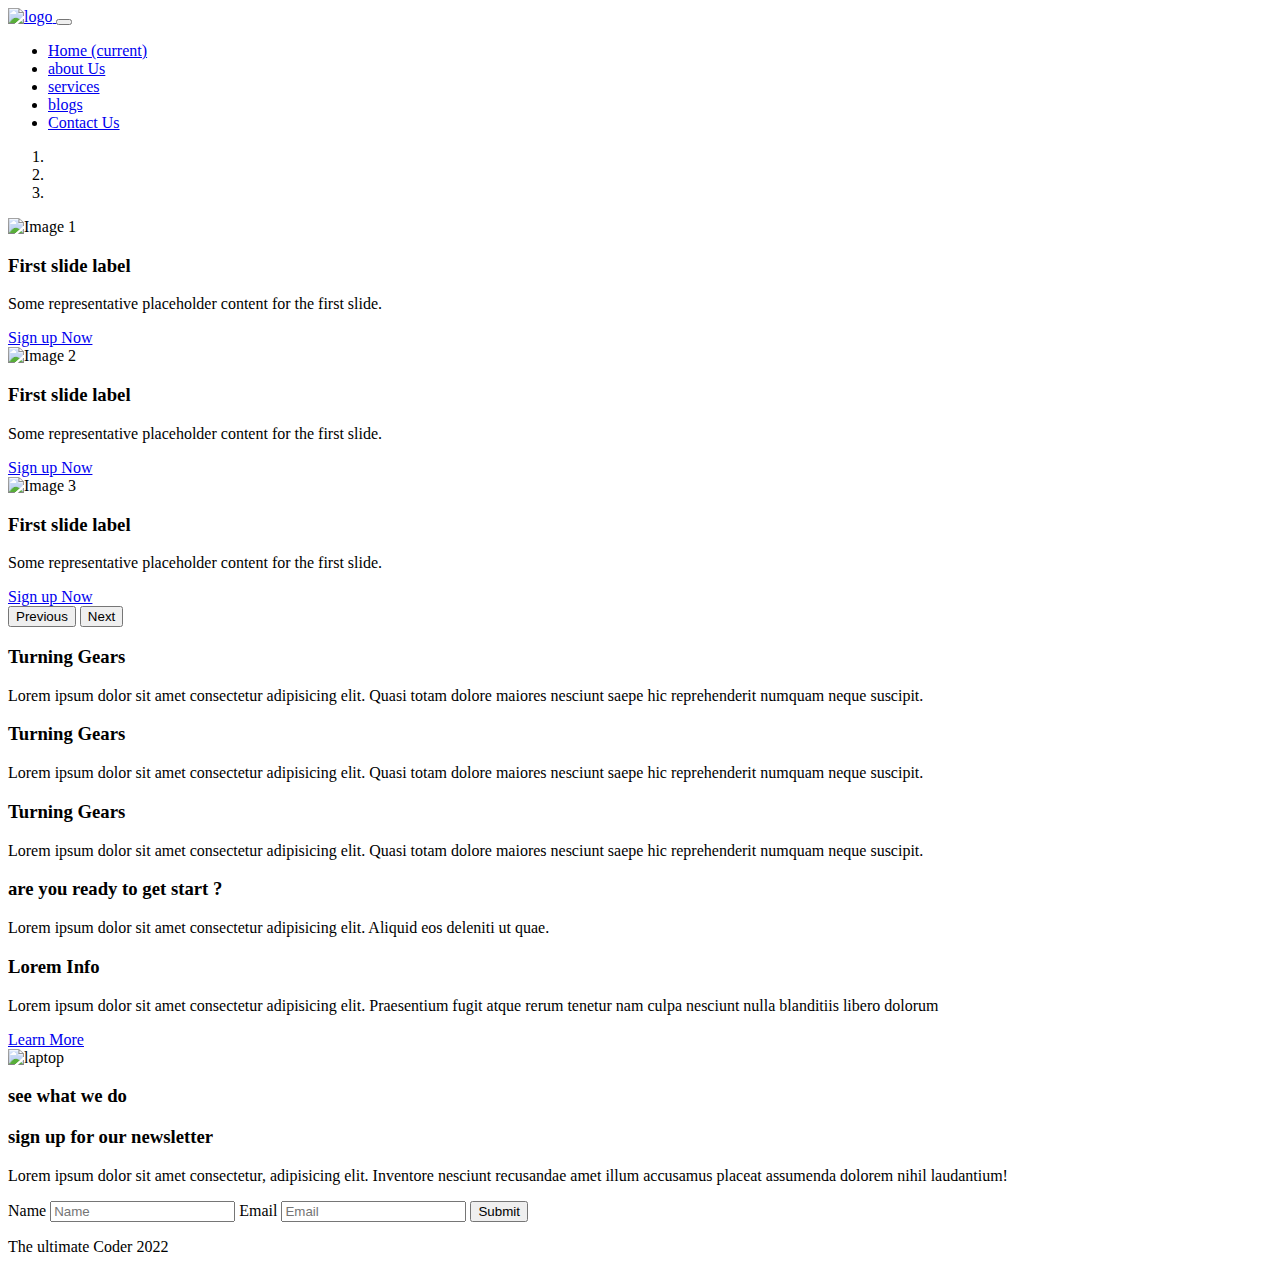
==== index.html @ c18b35c9 "update" ====
<!DOCTYPE html>
<html lang="en">
  <head>
    <!-- Required meta tags -->
    <meta charset="utf-8" />
    <meta
      name="viewport"
      content="width=device-width, initial-scale=1, shrink-to-fit=no"
    />

    <!-- Bootstrap CSS -->
    <link
      rel="stylesheet"
      href="https://cdn.jsdelivr.net/npm/bootstrap@4.6.2/dist/css/bootstrap.min.css"
      integrity="sha384-xOolHFLEh07PJGoPkLv1IbcEPTNtaed2xpHsD9ESMhqIYd0nLMwNLD69Npy4HI+N"
      crossorigin="anonymous"
    />
    <script
      src="https://kit.fontawesome.com/5d62a029bf.js"
      crossorigin="anonymous"
    ></script>
    <link rel="stylesheet" href="./css/style.css" />

    <title>Home</title>
  </head>
  <body>
    <!-- navbar start hear -->
    <header class="appheader">
      <nav class="navbar navbar-expand-lg navbar-dark bg-dark">
        <a class="navbar-brand" href="index.html">
          <img
            src="https://static-assets-web.flixcart.com/fk-p-linchpin-web/fk-cp-zion/img/fk-plus_3b0baa.png"
            alt="logo"
            class="w-100"
          />
        </a>
        <button
          class="navbar-toggler"
          type="button"
          data-toggle="collapse"
          data-target="#navbarSupportedContent"
          aria-controls="navbarSupportedContent"
          aria-expanded="false"
          aria-label="Toggle navigation"
        >
          <span class="navbar-toggler-icon"></span>
        </button>

        <div class="collapse navbar-collapse" id="navbarSupportedContent">
          <ul class="navbar-nav ml-auto">
            <li class="nav-item active">
              <a class="nav-link" href="index.html"
                >Home <span class="sr-only">(current)</span></a
              >
            </li>
            <li class="nav-item">
              <a class="nav-link" href="about.html">about Us</a>
            </li>
            <li class="nav-item">
              <a class="nav-link" href="services.html">services</a>
            </li>
            <li class="nav-item">
              <a class="nav-link" href="blogs.html">blogs</a>
            </li>
            <li class="nav-item">
              <a class="nav-link" href="contactus.html">Contact Us</a>
            </li>
          </ul>
        </div>
      </nav>
    </header>

    <!-- slider section -->

    <section class="brandSlider">
      <div
        id="carouselExampleIndicators"
        class="carousel slide"
        data-ride="carousel"
      >
        <ol class="carousel-indicators">
          <li
            data-target="#carouselExampleIndicators"
            data-slide-to="0"
            class="active"
          ></li>
          <li data-target="#carouselExampleIndicators" data-slide-to="1"></li>
          <li data-target="#carouselExampleIndicators" data-slide-to="2"></li>
        </ol>
        <div class="carousel-inner">
          <div class="carousel-item active">
            <img
              src="https://iamrk-js.github.io/bootstrap4/assets/images/image1.jpg"
              class="d-block w-100"
              alt="Image 1"
            />
            <div class="carousel-caption d-md-block text-right">
              <h3 class="display-3 text-capitalize">First slide label</h3>
              <p class="py-2">
                Some representative placeholder content for the first slide.
              </p>
              <a
                href="javascript:;"
                class="btn btn-danger btn-lg text-capitalize"
              >
                Sign up Now</a
              >
            </div>
          </div>
          <div class="carousel-item">
            <img
              src="https://iamrk-js.github.io/bootstrap4/assets/images/image2.jpg"
              class="d-block w-100"
              alt="Image 2"
            />
            <div class="carousel-caption d-md-block">
              <h3 class="display-3 text-capitalize">First slide label</h3>
              <p class="py-2">
                Some representative placeholder content for the first slide.
              </p>
              <a
                href="javascript:;"
                class="btn btn-primary btn-lg text-capitalize"
              >
                Sign up Now</a
              >
            </div>
          </div>
          <div class="carousel-item">
            <img
              src="https://iamrk-js.github.io/bootstrap4/assets/images/image3.jpg"
              class="d-block w-100"
              alt="Image 3"
            />
            <div class="carousel-caption d-md-block text-right">
              <h3 class="display-3 text-capitalize">First slide label</h3>
              <p class="py-2">
                Some representative placeholder content for the first slide.
              </p>
              <a
                href="javascript:;"
                class="btn btn-success btn-lg text-capitalize"
              >
                Sign up Now</a
              >
            </div>
          </div>
        </div>
        <button
          class="carousel-control-prev"
          type="button"
          data-target="#carouselExampleIndicators"
          data-slide="prev"
        >
          <span class="carousel-control-prev-icon" aria-hidden="true"></span>
          <span class="sr-only">Previous</span>
        </button>
        <button
          class="carousel-control-next"
          type="button"
          data-target="#carouselExampleIndicators"
          data-slide="next"
        >
          <span class="carousel-control-next-icon" aria-hidden="true"></span>
          <span class="sr-only">Next</span>
        </button>
      </div>
    </section>

    <!-- home icons -->

    <section class="homeIcon py-5">
      <div class="container">
        <div class="row text-center">
          <div class="col-md-4">
            <div class="mythumbnail">
              <i class="fa-solid fa-gear fa-3x mb-2"></i>
              <h3>Turning Gears</h3>
              <p>
                Lorem ipsum dolor sit amet consectetur adipisicing elit. Quasi
                totam dolore maiores nesciunt saepe hic reprehenderit numquam
                neque suscipit.
              </p>
            </div>
          </div>
          <div class="col-md-4">
            <div class="mythumbnail">
              <i class="fa-solid fa-cloud fa-3x mb-2"></i>
              <h3>Turning Gears</h3>
              <p>
                Lorem ipsum dolor sit amet consectetur adipisicing elit. Quasi
                totam dolore maiores nesciunt saepe hic reprehenderit numquam
                neque suscipit.
              </p>
            </div>
          </div>
          <div class="col-md-4">
            <div class="mythumbnail">
              <i class="fa-solid fa-cart-plus fa-3x mb-2"></i>
              <h3>Turning Gears</h3>
              <p>
                Lorem ipsum dolor sit amet consectetur adipisicing elit. Quasi
                totam dolore maiores nesciunt saepe hic reprehenderit numquam
                neque suscipit.
              </p>
            </div>
          </div>
        </div>
      </div>
    </section>

    <section class="homeHeading py-5">
      <div class="container">
        <div class="row">
          <div class="col-12 text-white text-center">
            <h3>are you ready to get start ?</h3>
            <p>
              Lorem ipsum dolor sit amet consectetur adipisicing elit. Aliquid
              eos deleniti ut quae.
            </p>
          </div>
        </div>
      </div>
    </section>

    <section class="py-5 info">
      <div class="container">
        <div class="row">
          <div class="col-md-6 align-self-center mb-3 mb-md-0">
            <h3>Lorem Info</h3>
            <p>
              Lorem ipsum dolor sit amet consectetur adipisicing elit.
              Praesentium fugit atque rerum tenetur nam culpa nesciunt nulla
              blanditiis libero dolorum
            </p>
            <a href="javascript:;" class="btn btn-outline-danger btn-lg"
              >Learn More</a
            >
          </div>
          <div class="col-md-6">
            <img
              src="https://iamrk-js.github.io/bootstrap4/assets/images/laptop.png"
              alt="laptop"
              class="img-fluid"
            />
          </div>
        </div>
      </div>
    </section>

    <section class="video py-5">
      <div class="container">
        <div class="row">
          <div class="col text-center">
            <a href="javascript:;">
              <i class="fa-solid fa-play fa-3x text-white mb-2"></i>
            </a>
            <h3 class="text-white text-capitalize mb-2">see what we do</h3>
          </div>
        </div>
      </div>
    </section>

    <section class="py-5"></section>

    <section class="news bg-dark text-center text-white py-5">
      <div class="container">
        <div class="row">
          <div class="col">
            <h3 class="text-capitalize">sign up for our newsletter</h3>
            <p class="my-4">
              Lorem ipsum dolor sit amet consectetur, adipisicing elit.
              Inventore nesciunt recusandae amet illum accusamus placeat
              assumenda dolorem nihil laudantium!
            </p>
            <form class="form-inline justify-content-center">
              <label for="name" class="sr-only">Name</label>
              <input
                type="text"
                id="name"
                placeholder="Name"
                class="form-control mb-2 mb-sm-0"
              />
              <label for="email" class="sr-only">Email</label>
              <input
                type="text"
                id="email"
                placeholder="Email"
                class="form-control mx-0 mx-md-2 mb-2 mb-sm-0"
              />
              <button type="submit" class="btn btn-primary">Submit</button>
            </form>
          </div>
        </div>
      </div>
    </section>

    <footer class="footer text-white text-center py-4">
      <p class="m-0 text-capitalize">The ultimate Coder 2022</p>
    </footer>

    <script
      src="https://cdn.jsdelivr.net/npm/jquery@3.5.1/dist/jquery.slim.min.js"
      integrity="sha384-DfXdz2htPH0lsSSs5nCTpuj/zy4C+OGpamoFVy38MVBnE+IbbVYUew+OrCXaRkfj"
      crossorigin="anonymous"
    ></script>
    <script
      src="https://cdn.jsdelivr.net/npm/bootstrap@4.6.2/dist/js/bootstrap.bundle.min.js"
      integrity="sha384-Fy6S3B9q64WdZWQUiU+q4/2Lc9npb8tCaSX9FK7E8HnRr0Jz8D6OP9dO5Vg3Q9ct"
      crossorigin="anonymous"
    ></script>
    <script src="./js/app.js"></script>
  </body>
</html>
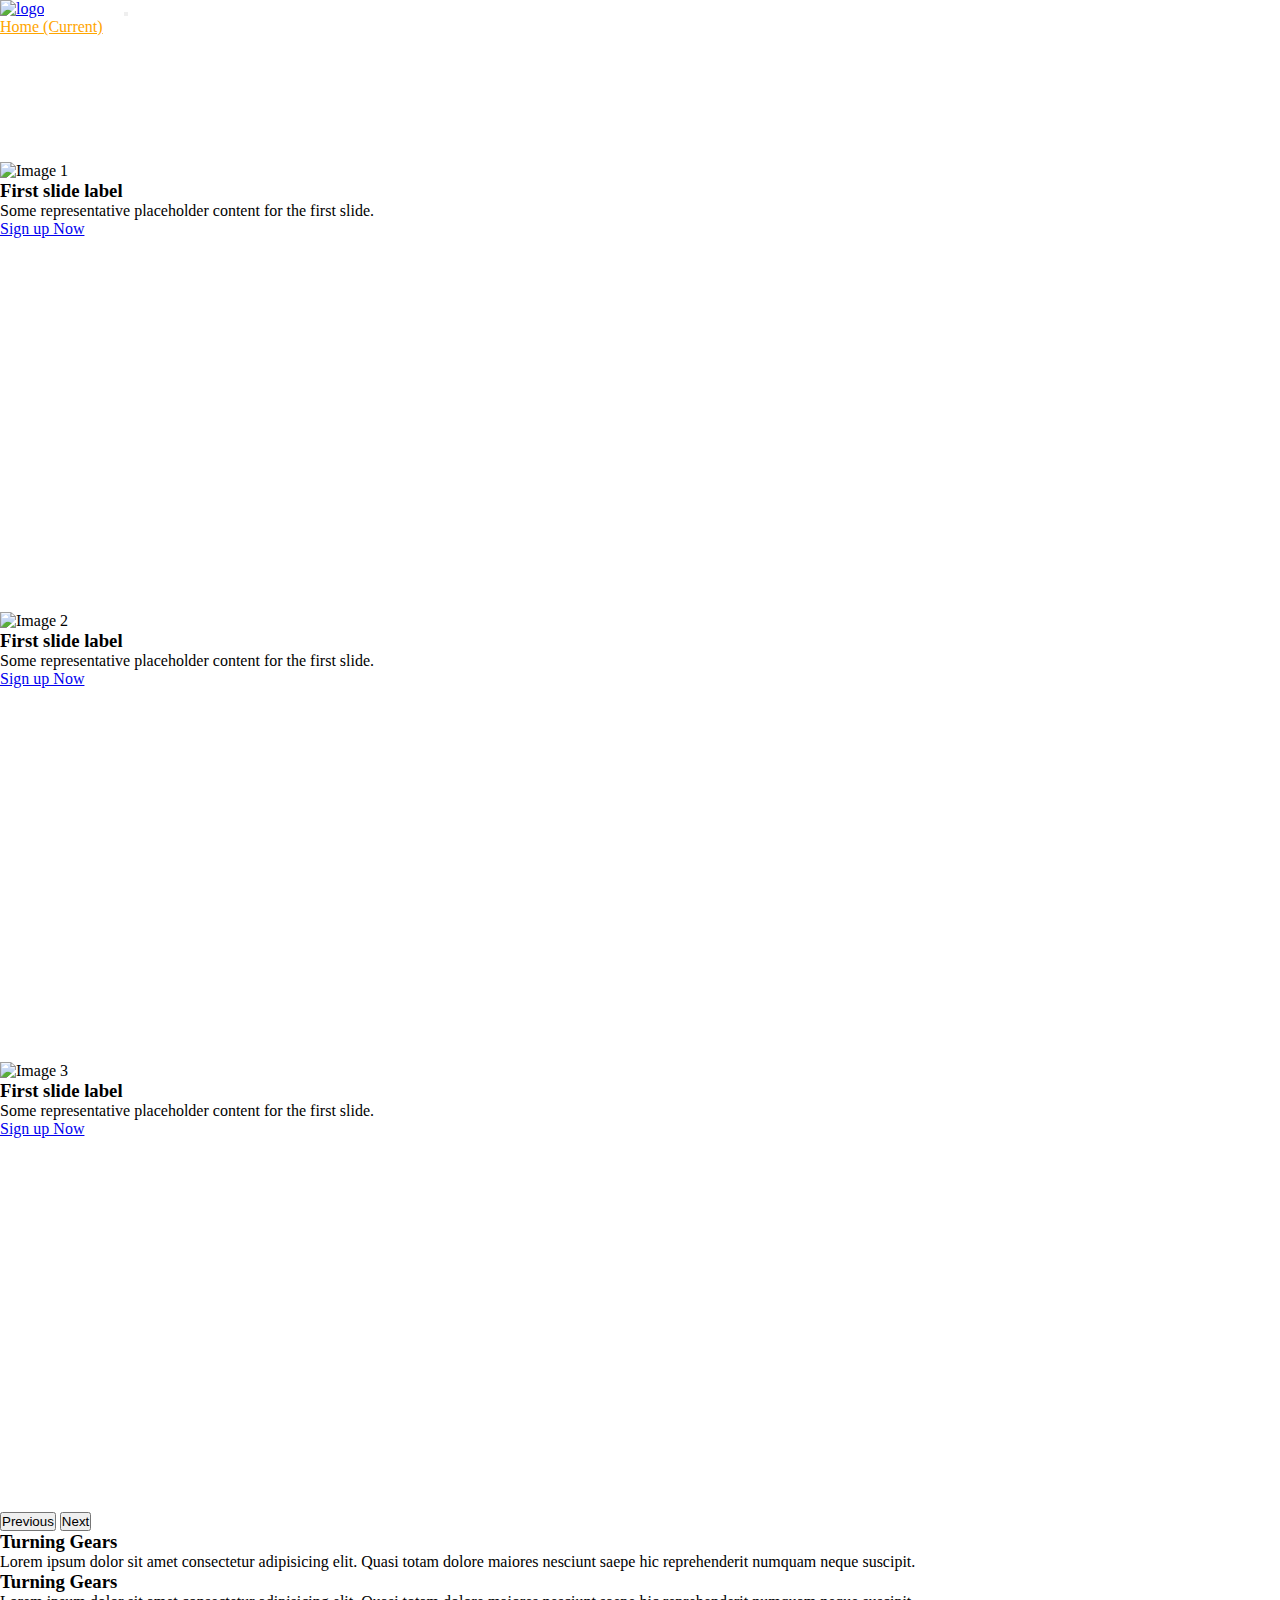
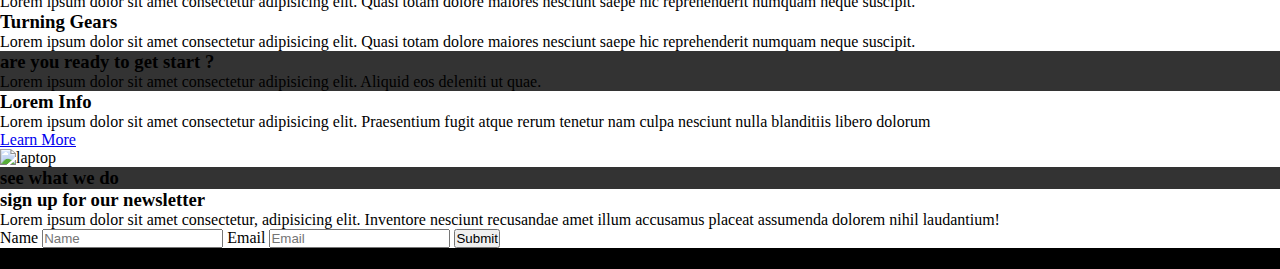
==== commit 2a9989ad: "update" ====
--- a/index.html
+++ b/index.html
@@ -19,7 +19,7 @@
       src="https://kit.fontawesome.com/5d62a029bf.js"
       crossorigin="anonymous"
     ></script>
-    <link rel="stylesheet" href="./css/style.css" />
+    <link rel="stylesheet" href="/assets/css/style.css" />
 
     <title>Home</title>
   </head>
--- a/assets/css/style.css
+++ b/assets/css/style.css
@@ -0,0 +1,97 @@
+* {
+  margin: 0;
+  padding: 0;
+  box-sizing: border-box;
+}
+
+/* css for navbar */
+
+.appheader .navbar-dark .navbar-nav .nav-link {
+  color: rgba(255, 255, 255, .5);
+  text-transform: capitalize;
+}
+
+.appheader .navbar-nav .active>.nav-link,
+.appheader .navbar-nav .nav-link.active,
+.appheader .navbar-nav .nav-link.show,
+.appheader .navbar-nav .show>.nav-link {
+  color: orange !important;
+}
+
+.appheader .navbar-brand {
+  width: 120px;
+  display: inline-block;
+}
+
+.brandSlider .carousel-item {
+  height: 450px;
+}
+
+.brandSlider .carousel-item img {
+  height: 100%;
+  object-fit: cover;
+}
+
+.brandSlider .carousel-caption {
+  bottom: auto;
+  top: 20%;
+}
+
+.homeHeading,
+.video {
+  background-image: url("https://iamrk-js.github.io/bootstrap4/assets/images/lights.jpg");
+  background-repeat: no-repeat;
+  background-position: center;
+  background-attachment: fixed;
+  position: relative;
+}
+
+.homeHeading::before,
+.video::before {
+  position: absolute;
+  content: "";
+  height: 100%;
+  width: 100%;
+  top: 0;
+  left: 0;
+  background: rgba(0, 0, 0, .8);
+
+}
+
+
+.homeHeading .row {
+  z-index: 1;
+}
+
+.video {
+
+  background-image: url("https://iamrk-js.github.io/bootstrap4/assets/images/media.jpg");
+}
+
+
+.faq .card {
+
+  background: transparent;
+  margin-bottom: 10px;
+}
+
+.faq button.btn.btn-link {
+  text-decoration: none;
+  width: 100%;
+  text-align: left;
+  color: #fff;
+}
+
+
+.footer {
+  background-color: #000;
+  font-size: 18px;
+}
+
+/* css responsive */
+
+@media all and (max-width:768px) {
+  .brandSlider .carousel-caption h3 {
+    font-size: 2.4rem;
+  }
+}